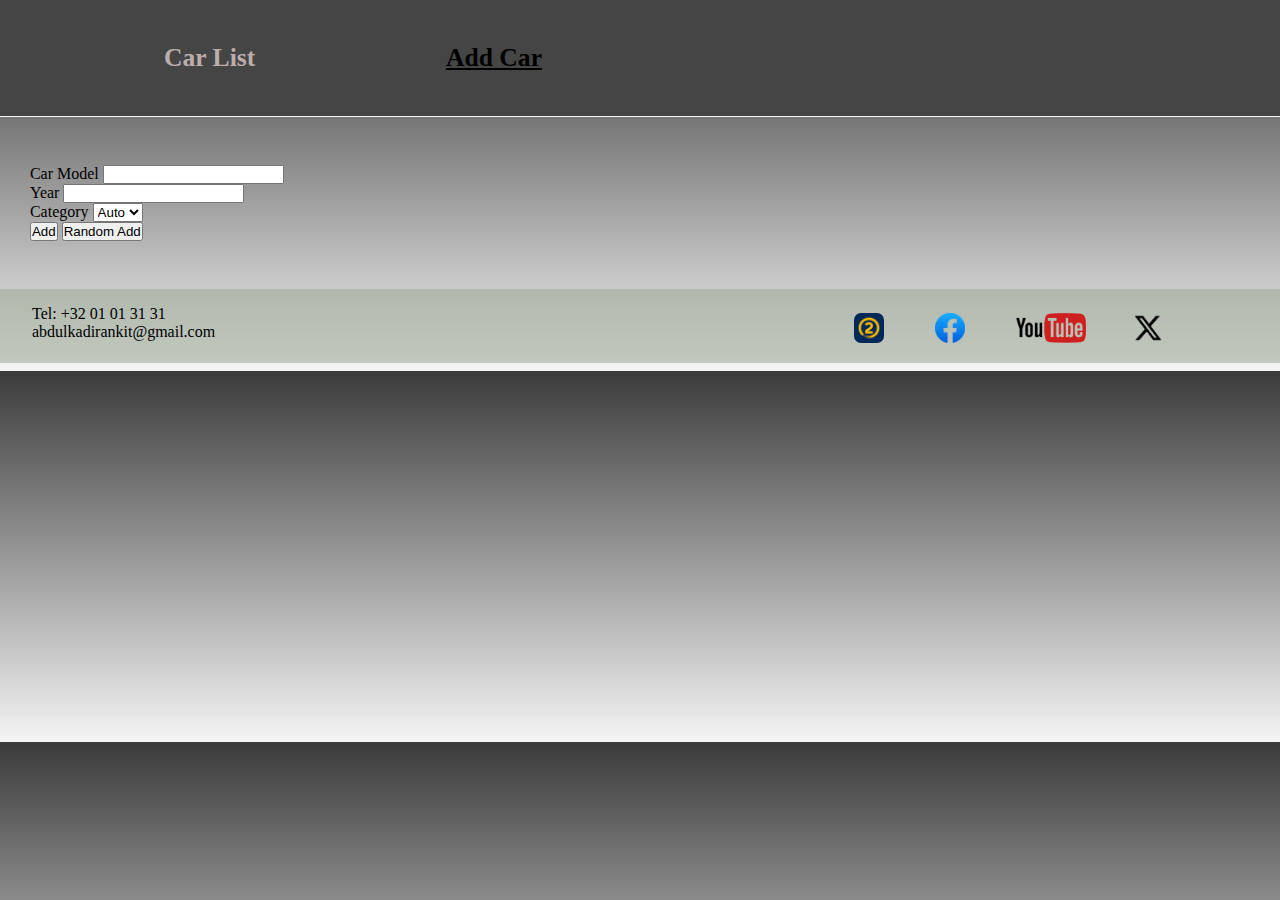
==== add.html @ 4ba47768 "add page werks without css" ====
<!DOCTYPE html>
<html lang="en">

<head>
  <meta http-equiv="content-type" content="text/html; charset=UTF-8" />
  <meta charset="UTF-8" />
  <meta name="viewport" content="width=device-width, initial-scale=1.0" />
  <title>Auto</title>
  <link href="./assets/favicon.png" rel="icon" type="image/x-icon">
  <link rel="stylesheet" type="text/css" href="./css/add.css" />
</head>

<body>
  <header>
    <nav>
      <ul class="header-box">
        <li class="nav-li">
          <a href="./index.html" class="nav-link">Car List</a>
        </li>
        <li class="nav-li">
          <a href="./add.html" class="nav-link active">Add Car</a>
        </li>
      </ul>
    </nav>
    </div>
  </header>
  <main class="card-box">
    <div>
      <form>
        <div>
          <label for="car_name">Car Model</label>
          <input class="car_name" type="text" id="car_name" />
        </div>
        <div>
          <label for="car_year">Year</label>
          <input class="car_year" type="number" id="car_year" />
        </div>
        <div>
          <label for="">Category</label>
          <select class="car_category" id="category">
            <option value="auto">Auto</option>
            <option value="suv">SUV</option>
          </select>
        </div>
        <div><button class="car_submit" type="button">Add</button>
          <button class="car_random" type="button">Random Add</button>
        </div>
      </form>
    </div>

    <div>
      <span class="car_warning"></span>
    </div>
  </main>
  <footer class="footer-box">
    <div>
      <p>Tel: +32 01 01 31 31</p>
      <p>abdulkadirankit@gmail.com</p>
    </div>
    <div>
      <a href="https://www.2dehands.be/" target="_blank">
        <img class="footer-img" src="./assets/iconTweedeHands.png" alt="tweede-hands" />
      </a>
    </div>
    <div>
      <a href="https://www.facebook.com/marketplace/learn-more/buying/vehicles/how-to-buy-a-car/" target="_blank">
        <img class="footer-img" src="./assets/icon-facebook.png" alt="facebook" />
      </a>
    </div>
    <div>
      <a href="https://www.youtube.com/watch?v=uHRGYOC8em4" target="_blank">
        <img class="youtube-img" src="./assets/icon-youtube.png" alt="youtube" />
      </a>
    </div>
    <div>
      <a href="https://twitter.com/cars?lang=en" target="_blank">
        <img class="footer-img" src="./assets/icon-x.png" alt="X" />
      </a>
    </div>
  </footer>
  <script src="add.js"></script>
 

</body>

</html>
---- css/add.css ----
* {
  box-sizing: border-box;
  margin: 0;
  padding: 0;
}

body {
  background-image: linear-gradient(#040404c7, whitesmoke);
}

li {
  list-style: none;
  margin: 0.7rem 0 0.7rem 1.5rem;
}

li a {
  color: #fff;
  font-size: 1.6rem;
  font-weight: 700;
  text-decoration: none;
  padding: 0.3rem 1rem;
}

li a:hover {
  color: #bcadae;
  text-decoration: underline;
}

/* begin van header */

.header-box {
  background-color: #454545;
  border-bottom: 1px solid whitesmoke;
  display: grid;
  grid-template-columns: 350px 350px 350px 350px;
  justify-content: center;
  gap: 2rem;
  padding: 2rem;
}

a.nav-link {
  color: #bcadae;
  border-radius: 19px;
  padding: 1rem 3rem;
}

.nav-li {
  transition: transform 0.2s;
}

.nav-li:hover {
  transform: scale(1.1);
}

/* eind van header */

/*begin van main*/

.card-box {
  display: grid;
  grid-template-columns: 23% 23% 23% 23%;
  justify-content: center;
  margin: 2rem 0;
  padding: 1rem;
  gap: 1.5rem;
}

.sec-col {
  background-color: whitesmoke;
  max-width: 800px;
  padding: 0.5rem;
  border-radius: 6px;
}

.card-car {
  width: 100%;
  height: 200px;
  border-radius: 7px;
}

.model-span {
  text-align: end;
  width: 70%;
}

.card-p {
  margin-top: 1rem;
  margin-left: 0rem;
}

.card-details {
  display: grid;
  grid-template-columns: 50% 50%;
  gap: 2rem;
}

.active {
  color: black !important;
  text-decoration: underline;
}

/* eind van main */

/* begin van footer*/

.footer-box {
  background-color: rgba(157, 168, 152, 0.57);
  display: grid;
  grid-template-columns: 65% 4% 4% 7% 4%;
  justify-content: left;
  gap: 2rem;
  margin-bottom: 0.5rem;
  padding: 1rem 2rem;
}

.footer-img {
  width: 30px;
  height: 30px;
  border-radius: 7px;
  margin-top: 0.5rem;
}

.youtube-img {
  width: 70px;
  height: 30px;
  border-radius: 7px;
  margin-top: 0.5rem;
}

/* eind van footer */

@media screen and (max-width: 1600px) {
  .header-box {
    grid-template-columns: 250px 250px 250px 250px;
  }
}

@media screen and (max-width: 1150px) {
  .header-box {
    grid-template-columns: 200px 200px 200px 200px;
  }

  .card-box {
    grid-template-columns: 30% 30% 30%;
  }
}

@media screen and (max-width: 1000px) {
  .header-box {
    grid-template-columns: 160px 160px 160px 160px;
  }

  a.nav-link {
    padding: 0.5rem 1rem;
  }
}

@media screen and (max-width: 960px) {
  .header-box {
    grid-template-columns: 280px 280px;
    padding: 0px 59%;
  }

  .footer-box {
    grid-template-columns: 55% 6% 6% 8% 6%;
  }

  .card-box {
    grid-template-columns: 40% 40%;
  }
}

@media screen and (max-width: 650px) {
  .header-box {
    grid-template-columns: 280px;
  }

  .card-details {
    grid-template-columns: 90%;
    gap: 0rem;
  }

  nav ul {
    flex-direction: column;
  }

  .model-span {
    text-align: start;
  }

  .footer-box {
    grid-template-columns: 40% 8% 8% 9% 8%;
  }
}

@media screen and (max-width: 550px) {
  .card-box {
    grid-template-columns: 100%;
  }
}
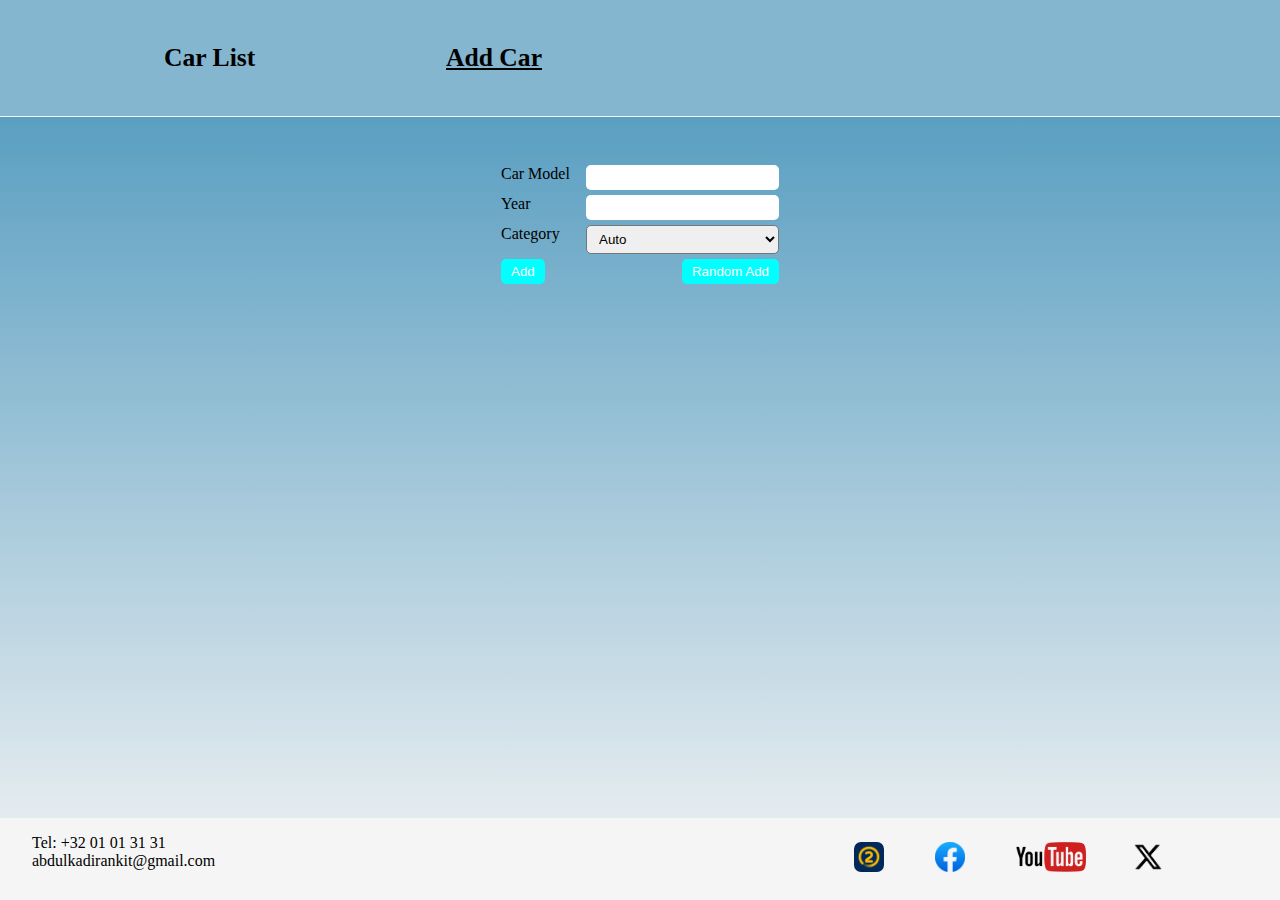
==== commit 10d9c703: "list table" ====
--- a/add.html
+++ b/add.html
@@ -6,7 +6,7 @@
   <meta charset="UTF-8" />
   <meta name="viewport" content="width=device-width, initial-scale=1.0" />
   <title>Auto</title>
-  <link href="./assets/favicon.png" rel="icon" type="image/x-icon">
+  <link href="./assets/favicon.png" rel="icon" type="image/x-icon" />
   <link rel="stylesheet" type="text/css" href="./css/add.css" />
 </head>
 
@@ -22,7 +22,6 @@
         </li>
       </ul>
     </nav>
-    </div>
   </header>
   <main class="card-box">
     <div>
@@ -42,12 +41,12 @@
             <option value="suv">SUV</option>
           </select>
         </div>
-        <div><button class="car_submit" type="button">Add</button>
+        <div>
+          <button class="car_submit" type="button">Add</button>
           <button class="car_random" type="button">Random Add</button>
         </div>
       </form>
     </div>
-
     <div>
       <span class="car_warning"></span>
     </div>
@@ -57,30 +56,26 @@
       <p>Tel: +32 01 01 31 31</p>
       <p>abdulkadirankit@gmail.com</p>
     </div>
-    <div>
+    <div class="footer-icons">
       <a href="https://www.2dehands.be/" target="_blank">
         <img class="footer-img" src="./assets/iconTweedeHands.png" alt="tweede-hands" />
       </a>
     </div>
-    <div>
-      <a href="https://www.facebook.com/marketplace/learn-more/buying/vehicles/how-to-buy-a-car/" target="_blank">
+    <div class="footer-icons"> <a
+        href="https://www.facebook.com/marketplace/learn-more/buying/vehicles/how-to-buy-a-car/" target="_blank">
         <img class="footer-img" src="./assets/icon-facebook.png" alt="facebook" />
       </a>
     </div>
-    <div>
-      <a href="https://www.youtube.com/watch?v=uHRGYOC8em4" target="_blank">
+    <div class="footer-icons"> <a href="https://www.youtube.com/watch?v=uHRGYOC8em4" target="_blank">
         <img class="youtube-img" src="./assets/icon-youtube.png" alt="youtube" />
       </a>
     </div>
-    <div>
-      <a href="https://twitter.com/cars?lang=en" target="_blank">
+    <div class="footer-icons"> <a href="https://twitter.com/cars?lang=en" target="_blank">
         <img class="footer-img" src="./assets/icon-x.png" alt="X" />
       </a>
     </div>
   </footer>
   <script src="add.js"></script>
- 
-
 </body>
 
 </html>--- a/css/add.css
+++ b/css/add.css
@@ -5,7 +5,8 @@
 }
 
 body {
-  background-image: linear-gradient(#040404c7, whitesmoke);
+  min-height: 100vh;
+  background-image: linear-gradient(#0e73a6c7, whitesmoke);
 }
 
 li {
@@ -22,14 +23,13 @@
 }
 
 li a:hover {
-  color: #bcadae;
+  color: white;
   text-decoration: underline;
 }
 
 /* begin van header */
-
 .header-box {
-  background-color: #454545;
+  background-color: #85b6cf;
   border-bottom: 1px solid whitesmoke;
   display: grid;
   grid-template-columns: 350px 350px 350px 350px;
@@ -39,7 +39,7 @@
 }
 
 a.nav-link {
-  color: #bcadae;
+  color: black;
   border-radius: 19px;
   padding: 1rem 3rem;
 }
@@ -52,65 +52,72 @@
   transform: scale(1.1);
 }
 
+.active {
+  color: black !important;
+  text-decoration: underline;
+}
+
 /* eind van header */
 
 /*begin van main*/
-
 .card-box {
   display: grid;
-  grid-template-columns: 23% 23% 23% 23%;
-  justify-content: center;
+  place-items: center;
   margin: 2rem 0;
   padding: 1rem;
   gap: 1.5rem;
 }
 
-.sec-col {
+.card-box label {
+  min-width: 70px;
+  margin-right: 15px;
+}
+
+form div {
+  display: flex;
+  justify-content: space-between;
+  margin-bottom: 5px;
+}
+
+form input {
+  border-radius: 5px;
+  border: none;
+  outline: none;
+  padding: 5px 8px;
+}
+
+form select {
+  border-radius: 5px;
+  width: 100%;
+  padding: 5px 8px;
+}
+
+.car_submit,
+.car_random {
+  padding: 5px 10px;
+  border-radius: 5px;
+  cursor: pointer;
+  border: none;
+  outline: none;
+  background-color: aqua;
+  color: white;
+}
+
+/* eind van main */
+
+/* begin van footer*/
+.footer-box {
   background-color: whitesmoke;
-  max-width: 800px;
-  padding: 0.5rem;
-  border-radius: 6px;
-}
-
-.card-car {
-  width: 100%;
-  height: 200px;
-  border-radius: 7px;
-}
-
-.model-span {
-  text-align: end;
-  width: 70%;
-}
-
-.card-p {
-  margin-top: 1rem;
-  margin-left: 0rem;
-}
-
-.card-details {
-  display: grid;
-  grid-template-columns: 50% 50%;
-  gap: 2rem;
-}
-
-.active {
-  color: black !important;
-  text-decoration: underline;
-}
-
-/* eind van main */
-
-/* begin van footer*/
-
-.footer-box {
-  background-color: rgba(157, 168, 152, 0.57);
   display: grid;
   grid-template-columns: 65% 4% 4% 7% 4%;
   justify-content: left;
   gap: 2rem;
   margin-bottom: 0.5rem;
   padding: 1rem 2rem;
+  position: fixed;
+  bottom: 0;
+  left: 0;
+  min-width: 100vw;
 }
 
 .footer-img {
@@ -139,10 +146,6 @@
   .header-box {
     grid-template-columns: 200px 200px 200px 200px;
   }
-
-  .card-box {
-    grid-template-columns: 30% 30% 30%;
-  }
 }
 
 @media screen and (max-width: 1000px) {
@@ -163,10 +166,6 @@
 
   .footer-box {
     grid-template-columns: 55% 6% 6% 8% 6%;
-  }
-
-  .card-box {
-    grid-template-columns: 40% 40%;
   }
 }
 
@@ -184,17 +183,18 @@
     flex-direction: column;
   }
 
-  .model-span {
-    text-align: start;
-  }
-
   .footer-box {
     grid-template-columns: 40% 8% 8% 9% 8%;
   }
 }
 
 @media screen and (max-width: 550px) {
-  .card-box {
-    grid-template-columns: 100%;
+  .footer-box {
+    grid-template-columns: 70%;
+    padding-left: 15%;
+  }
+
+  .footer-icons {
+    display: none;
   }
 }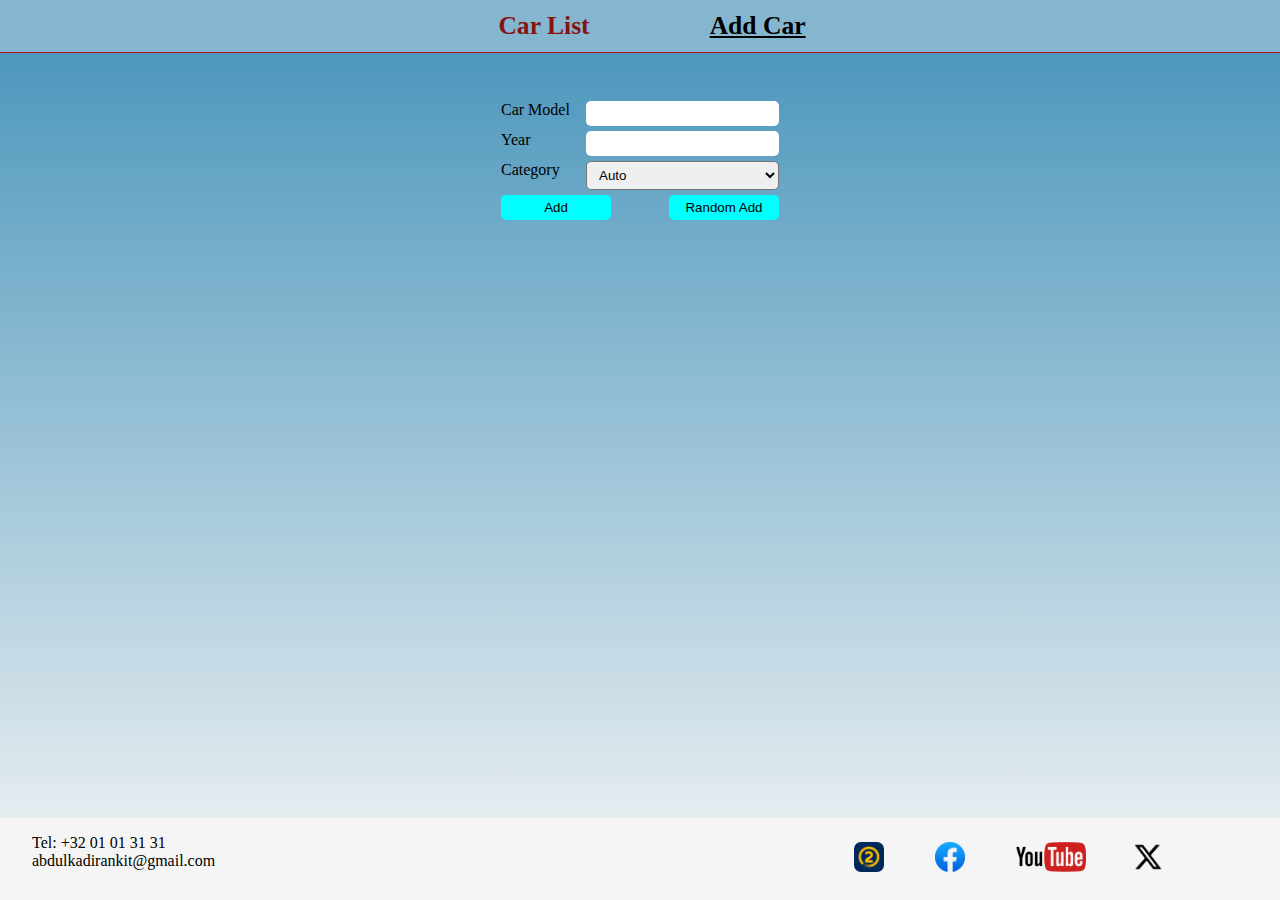
==== commit 5f0fc7a0: "clear" ====
--- a/add.html
+++ b/add.html
@@ -42,8 +42,8 @@
           </select>
         </div>
         <div>
-          <button class="car_submit" type="button">Add</button>
-          <button class="car_random" type="button">Random Add</button>
+          <button class="car-submit" type="button">Add</button>
+          <button class="car-random" type="button">Random Add</button>
         </div>
       </form>
     </div>
--- a/css/add.css
+++ b/css/add.css
@@ -30,18 +30,16 @@
 /* begin van header */
 .header-box {
   background-color: #85b6cf;
-  border-bottom: 1px solid whitesmoke;
-  display: grid;
-  grid-template-columns: 350px 350px 350px 350px;
+  border-bottom: 1px solid #b80e0e;
+  display: flex;
   justify-content: center;
   gap: 2rem;
-  padding: 2rem;
 }
 
 a.nav-link {
-  color: black;
+  color: rgb(134, 18, 18);
   border-radius: 19px;
-  padding: 1rem 3rem;
+  padding: 1rem 2rem;
 }
 
 .nav-li {
@@ -56,7 +54,6 @@
   color: black !important;
   text-decoration: underline;
 }
-
 /* eind van header */
 
 /*begin van main*/
@@ -92,17 +89,17 @@
   padding: 5px 8px;
 }
 
-.car_submit,
-.car_random {
+.car-submit,
+.car-random {
   padding: 5px 10px;
   border-radius: 5px;
   cursor: pointer;
   border: none;
   outline: none;
   background-color: aqua;
-  color: white;
+  color: black;
+  min-width: 110px;
 }
-
 /* eind van main */
 
 /* begin van footer*/
@@ -133,37 +130,15 @@
   border-radius: 7px;
   margin-top: 0.5rem;
 }
-
 /* eind van footer */
 
-@media screen and (max-width: 1600px) {
-  .header-box {
-    grid-template-columns: 250px 250px 250px 250px;
-  }
-}
-
-@media screen and (max-width: 1150px) {
-  .header-box {
-    grid-template-columns: 200px 200px 200px 200px;
-  }
-}
-
 @media screen and (max-width: 1000px) {
-  .header-box {
-    grid-template-columns: 160px 160px 160px 160px;
-  }
-
   a.nav-link {
     padding: 0.5rem 1rem;
   }
 }
 
 @media screen and (max-width: 960px) {
-  .header-box {
-    grid-template-columns: 280px 280px;
-    padding: 0px 59%;
-  }
-
   .footer-box {
     grid-template-columns: 55% 6% 6% 8% 6%;
   }
@@ -171,16 +146,12 @@
 
 @media screen and (max-width: 650px) {
   .header-box {
-    grid-template-columns: 280px;
-  }
-
-  .card-details {
-    grid-template-columns: 90%;
     gap: 0rem;
   }
 
   nav ul {
     flex-direction: column;
+    align-items: center;
   }
 
   .footer-box {
@@ -197,4 +168,4 @@
   .footer-icons {
     display: none;
   }
-}+}
